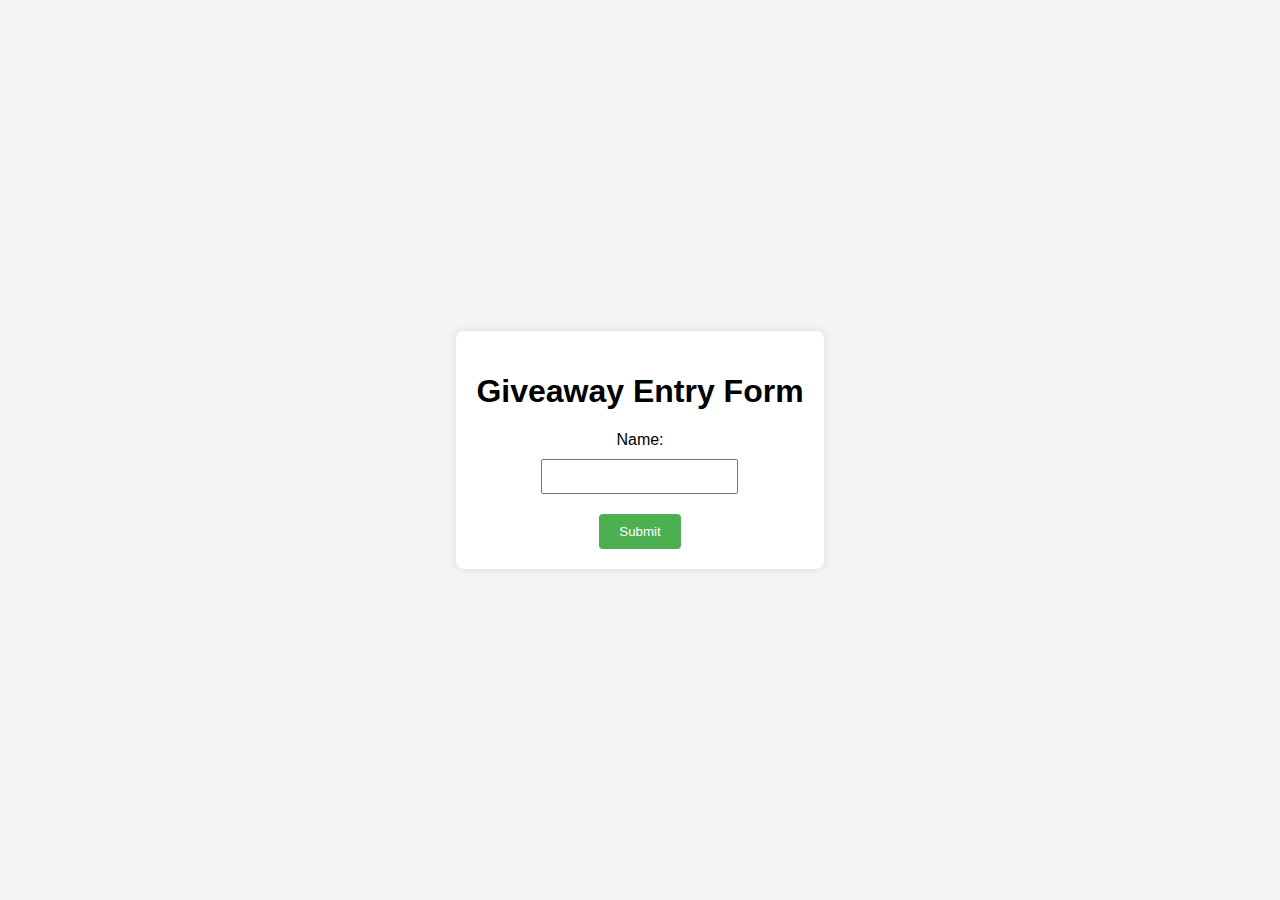
==== index.html @ 6ed903c5 "index.html" ====
<!DOCTYPE html>
<html lang="en">
<head>
    <meta charset="UTF-8">
    <meta name="viewport" content="width=device-width, initial-scale=1.0">
    <link rel="stylesheet" href="list.css">
    <title>Giveaway Entry</title>
</head>
<body>
    <div class="container">
        <h1>Giveaway Entry Form</h1>
        <form id="entryForm">
            <label for="name">Name:</label>
            <input type="text" id="name" required>
            <button type="button" onclick="submitEntry()">Submit</button>
        </form>
        <div id="successMessage" style="display: none; color: green; margin-top: 10px";>Entry submitted successfully!</div>
    </div>

    <script src="list.js"></script>
</body>
</html>
---- list.css ----
/* styles.css */

body {
    font-family: Arial, sans-serif;
    background-color: #f4f4f4;
    margin: 0;
    display: flex;
    align-items: center;
    justify-content: center;
    height: 100vh;
}

.container {
    background-color: #fff;
    padding: 20px;
    border-radius: 8px;
    box-shadow: 0 0 10px rgba(0, 0, 0, 0.1);
}

form {
    display: flex;
    flex-direction: column;
    align-items: center;
}

label {
    margin-bottom: 10px;
}

input {
    padding: 8px;
    margin-bottom: 20px;
}

button {
    padding: 10px 20px;
    background-color: #4caf50;
    color: #fff;
    border: none;
    border-radius: 4px;
    cursor: pointer;
    transition: background-color 0.3s;
}

button:hover {
    background-color: #45a049;
}
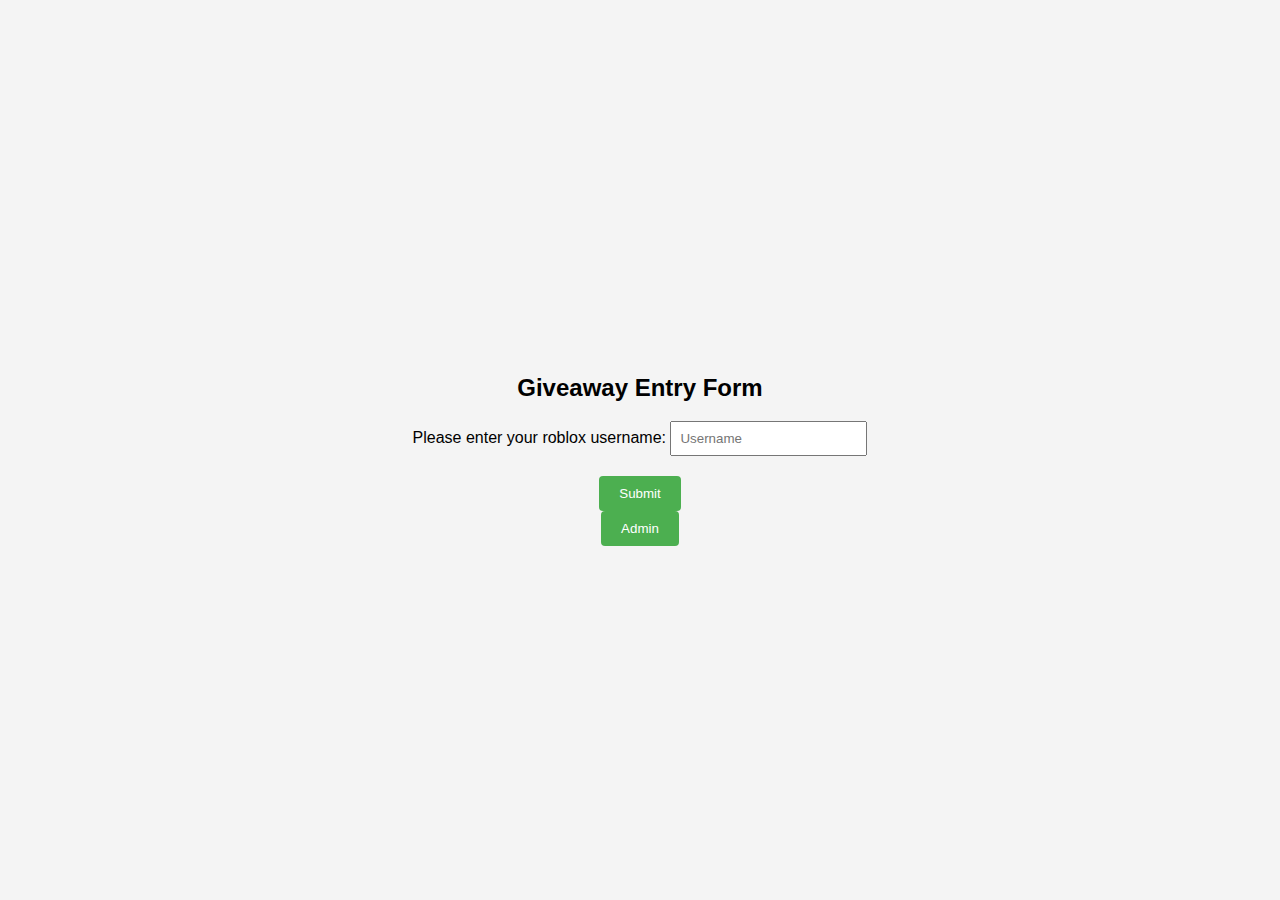
==== commit 95a55ca5: "Add files via upload" ====
--- a/index.html
+++ b/index.html
@@ -4,19 +4,21 @@
     <meta charset="UTF-8">
     <meta name="viewport" content="width=device-width, initial-scale=1.0">
     <link rel="stylesheet" href="list.css">
-    <title>Giveaway Entry</title>
+    <title>Giveaway Form - Anya</title>
 </head>
 <body>
-    <div class="container">
-        <h1>Giveaway Entry Form</h1>
-        <form id="entryForm">
-            <label for="name">Name:</label>
-            <input type="text" id="name" required>
+    <div class="login-page">
+        <form id="entryForm" class="login-form">
+            <h2>Giveaway Entry Form</h2>
+            <div class="input-box">
+                <label for="name">Please enter your roblox username:</label>
+                <input type="text" id="name" placeholder="Username">
+            </div>
             <button type="button" onclick="submitEntry()">Submit</button>
+            <a href="login.html"><button type="button">Admin</button></a>
         </form>
-        <div id="successMessage" style="display: none; color: green; margin-top: 10px";>Entry submitted successfully!</div>
+        <div id="successMessage" style="display: none; color: green; margin-top: 10px; text-align: center";>Entry submitted successfully!</div>
     </div>
-
     <script src="list.js"></script>
 </body>
 </html>
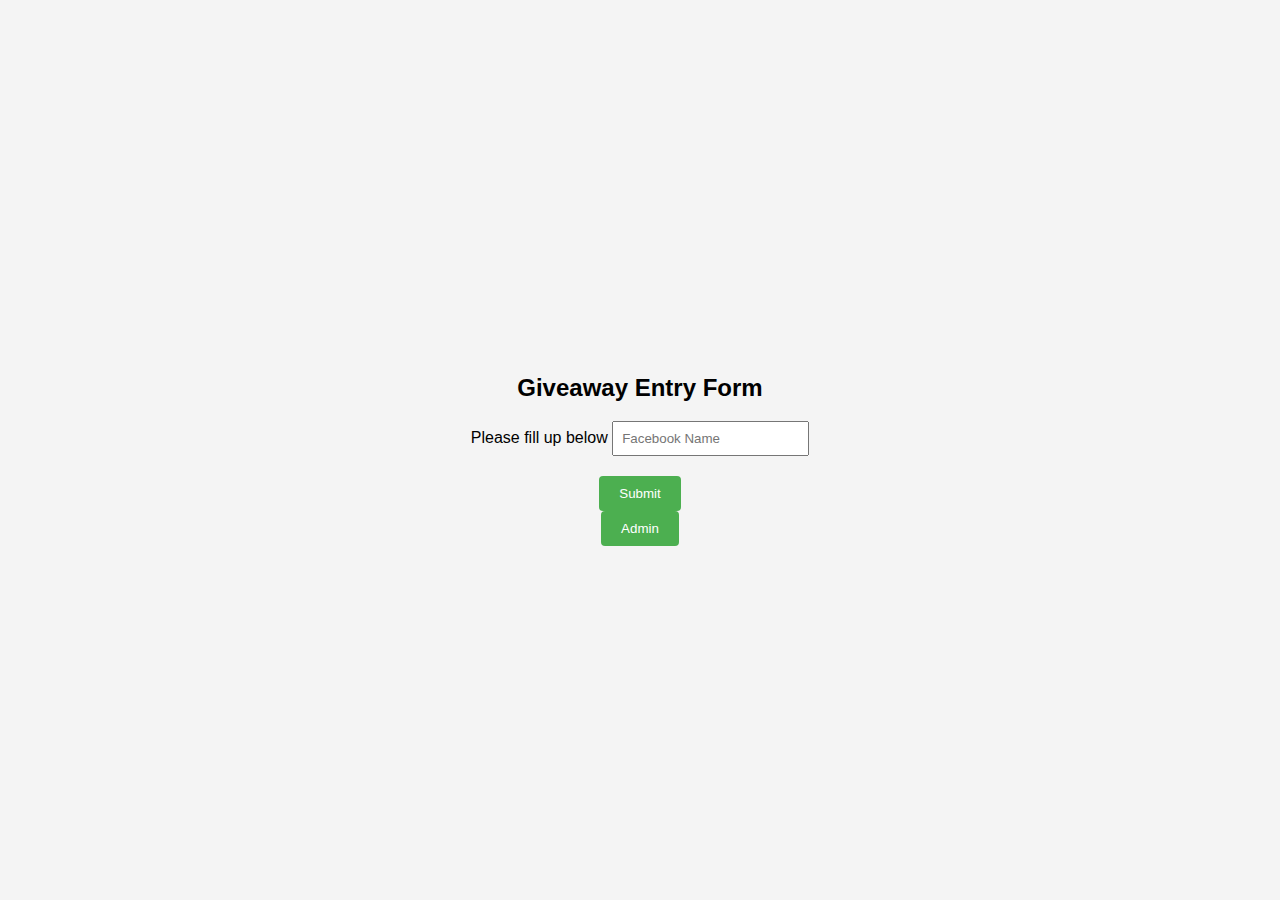
==== commit d9af17fe: "index.html" ====
--- a/index.html
+++ b/index.html
@@ -11,8 +11,8 @@
         <form id="entryForm" class="login-form">
             <h2>Giveaway Entry Form</h2>
             <div class="input-box">
-                <label for="name">Please enter your roblox username:</label>
-                <input type="text" id="name" placeholder="Username">
+                <label for="name">Please fill up below</label>
+                <input type="text" id="name" placeholder="Facebook Name">
             </div>
             <button type="button" onclick="submitEntry()">Submit</button>
             <a href="login.html"><button type="button">Admin</button></a>
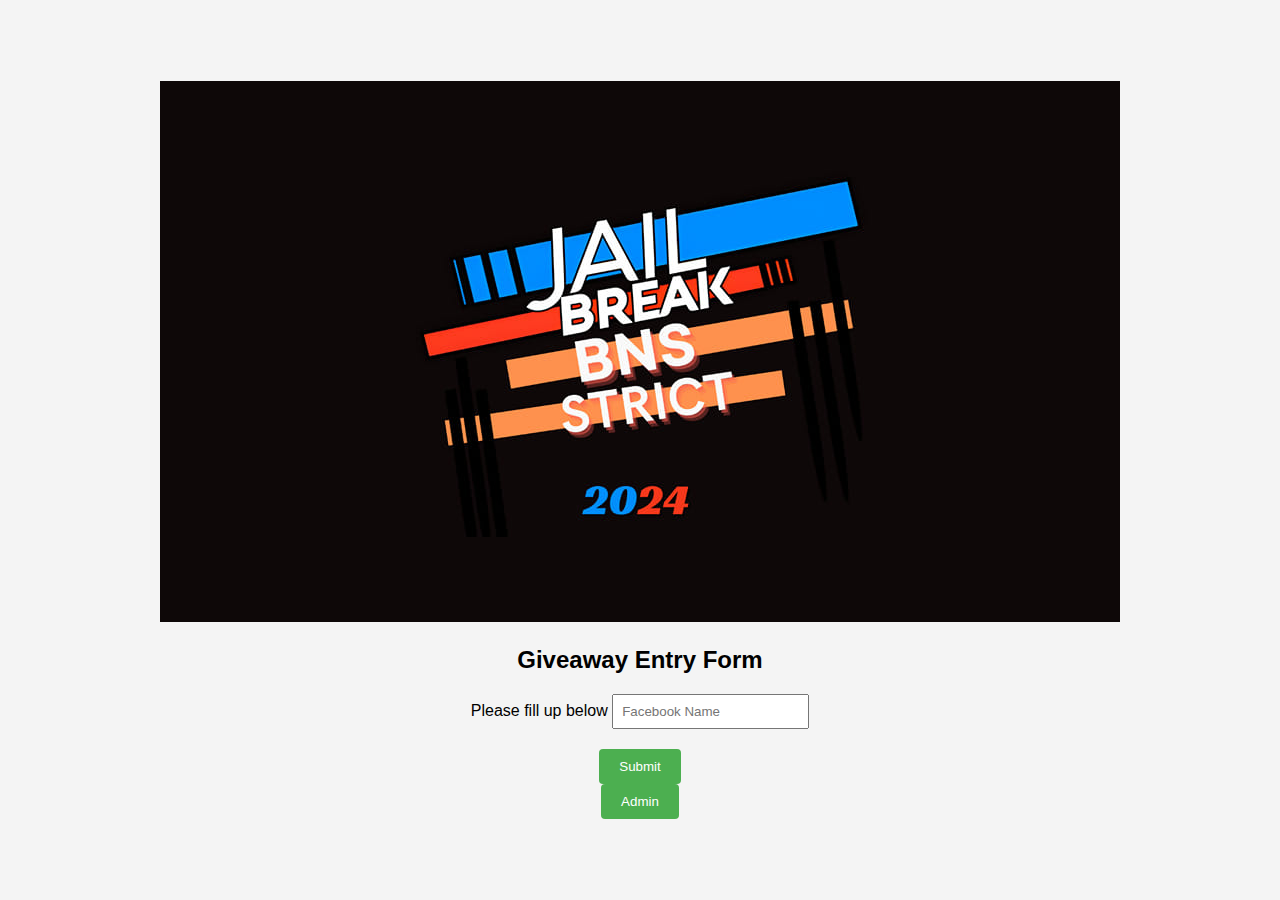
==== commit aff4b2db: "index.html" ====
--- a/index.html
+++ b/index.html
@@ -4,10 +4,13 @@
     <meta charset="UTF-8">
     <meta name="viewport" content="width=device-width, initial-scale=1.0">
     <link rel="stylesheet" href="list.css">
+    <link rel="shortcut icon" href="strict.jpg" type="image/x-icon">
     <title>Giveaway Form - Anya</title>
 </head>
 <body>
     <div class="login-page">
+        <div id="images-container">
+            <img src="strict.jpg" alt="img">
         <form id="entryForm" class="login-form">
             <h2>Giveaway Entry Form</h2>
             <div class="input-box">
@@ -17,6 +20,7 @@
             <button type="button" onclick="submitEntry()">Submit</button>
             <a href="login.html"><button type="button">Admin</button></a>
         </form>
+        
         <div id="successMessage" style="display: none; color: green; margin-top: 10px; text-align: center";>Entry submitted successfully!</div>
     </div>
     <script src="list.js"></script>
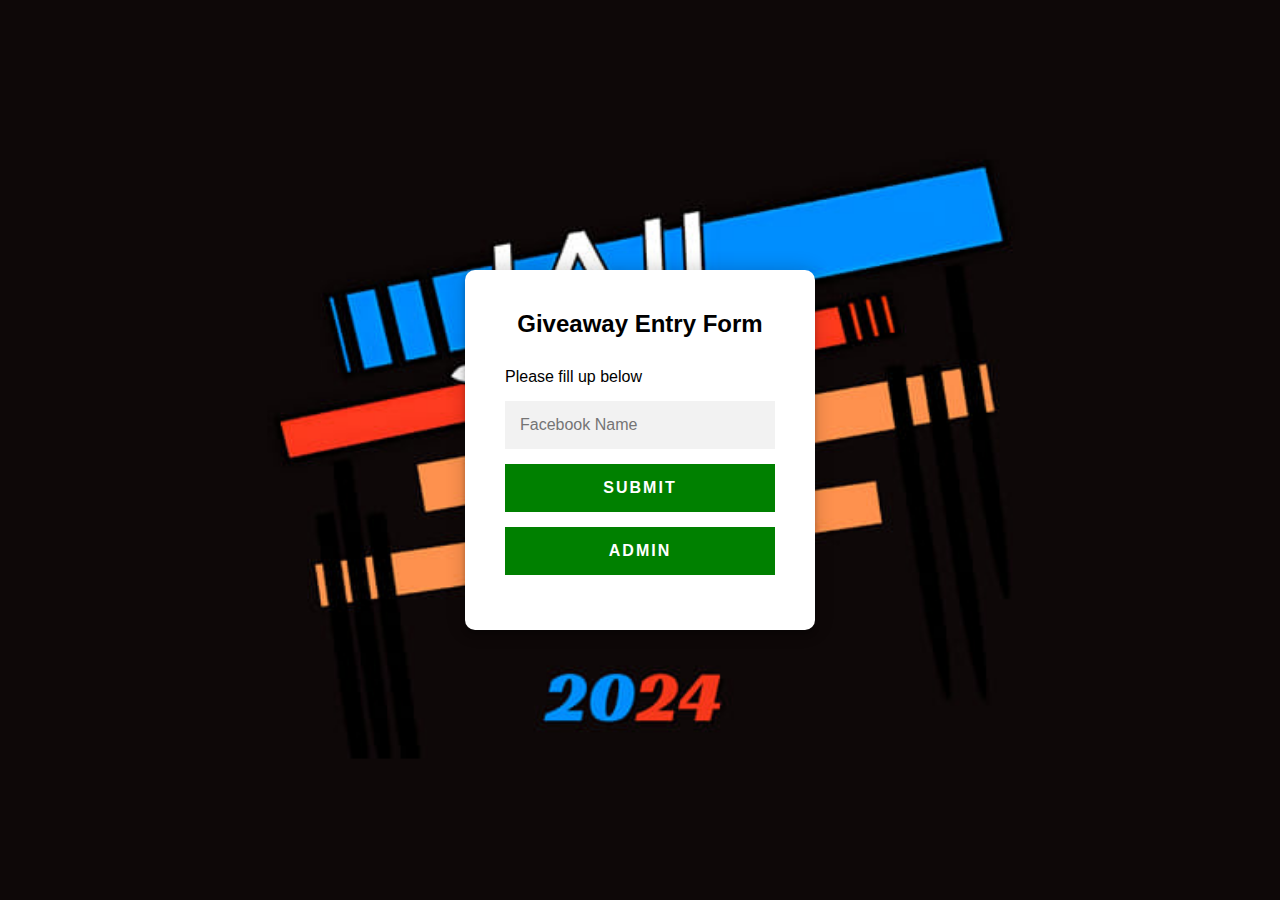
==== commit 795c0e38: "index.html" ====
--- a/index.html
+++ b/index.html
@@ -9,8 +9,6 @@
 </head>
 <body>
     <div class="login-page">
-        <div id="images-container">
-            <img src="strict.jpg" alt="img">
         <form id="entryForm" class="login-form">
             <h2>Giveaway Entry Form</h2>
             <div class="input-box">
--- a/list.css
+++ b/list.css
@@ -1,48 +1,89 @@
-/* styles.css */
-
+*{
+    margin: 0;
+    padding: 0;
+    box-sizing: border-box;
+    font-family: sans-serif;
+}
 body {
     font-family: Arial, sans-serif;
-    background-color: #f4f4f4;
+    background-size: cover;
+    background-image: url(strict.jpg);
+    background-position: center; 
     margin: 0;
     display: flex;
     align-items: center;
     justify-content: center;
     height: 100vh;
 }
-
-.container {
-    background-color: #fff;
-    padding: 20px;
-    border-radius: 8px;
-    box-shadow: 0 0 10px rgba(0, 0, 0, 0.1);
+img {
+    width: 100%;
+    max-width: 350px;
+    height: auto;
+    margin-bottom: 15px;
 }
 
-form {
-    display: flex;
-    flex-direction: column;
-    align-items: center;
+
+.login-page{
+    width: 350px;
+    position: absolute;
+    top: 50%;
+    left: 50%;
+    transform: translate(-50%,-50%);
+    padding: 40px;
+    box-shadow: 0 0 20px rgb(0, 0, 0, 0.2), 
+    0 5px 5px 0 rgb(0, 0, 0, 0.24) ;
+    background: #ffff;
+    border-radius: 10px;
+    
 }
 
-label {
+.login-page h2{
+    text-align: center;
+    margin-bottom: 30px;
+    
+}
+
+.input-box{
     margin-bottom: 10px;
 }
 
-input {
-    padding: 8px;
-    margin-bottom: 20px;
+.input-box input{
+    width: 100%;
+    font-size: 16px;
+    padding: 15px;
+    border: 0;
+    background: #f2f2f2;
+    outline: none;
+    margin-bottom: 5px;
+    margin-top: 15px;
 }
 
-button {
-    padding: 10px 20px;
-    background-color: #4caf50;
-    color: #fff;
-    border: none;
-    border-radius: 4px;
+.login-page button{
+    width: 100%;
+    font-size: 16px;
+    padding: 15px;
+    font-weight: bold;
+    letter-spacing: 2px;
+    background-color: green;
+    border: 0;
+    color: #ffff;
+    text-transform: uppercase;
+    transition: all ease .5s;
     cursor: pointer;
-    transition: background-color 0.3s;
+    margin-bottom: 15px;
 }
 
-button:hover {
-    background-color: #45a049;
+
+.login-page p{
+    color: #b3b3b3;
+    font-size: 12px;
 }
 
+.login-page p a{
+    text-decoration: none;
+    color: green;
+}
+
+.registration-form{
+    display: none;
+}
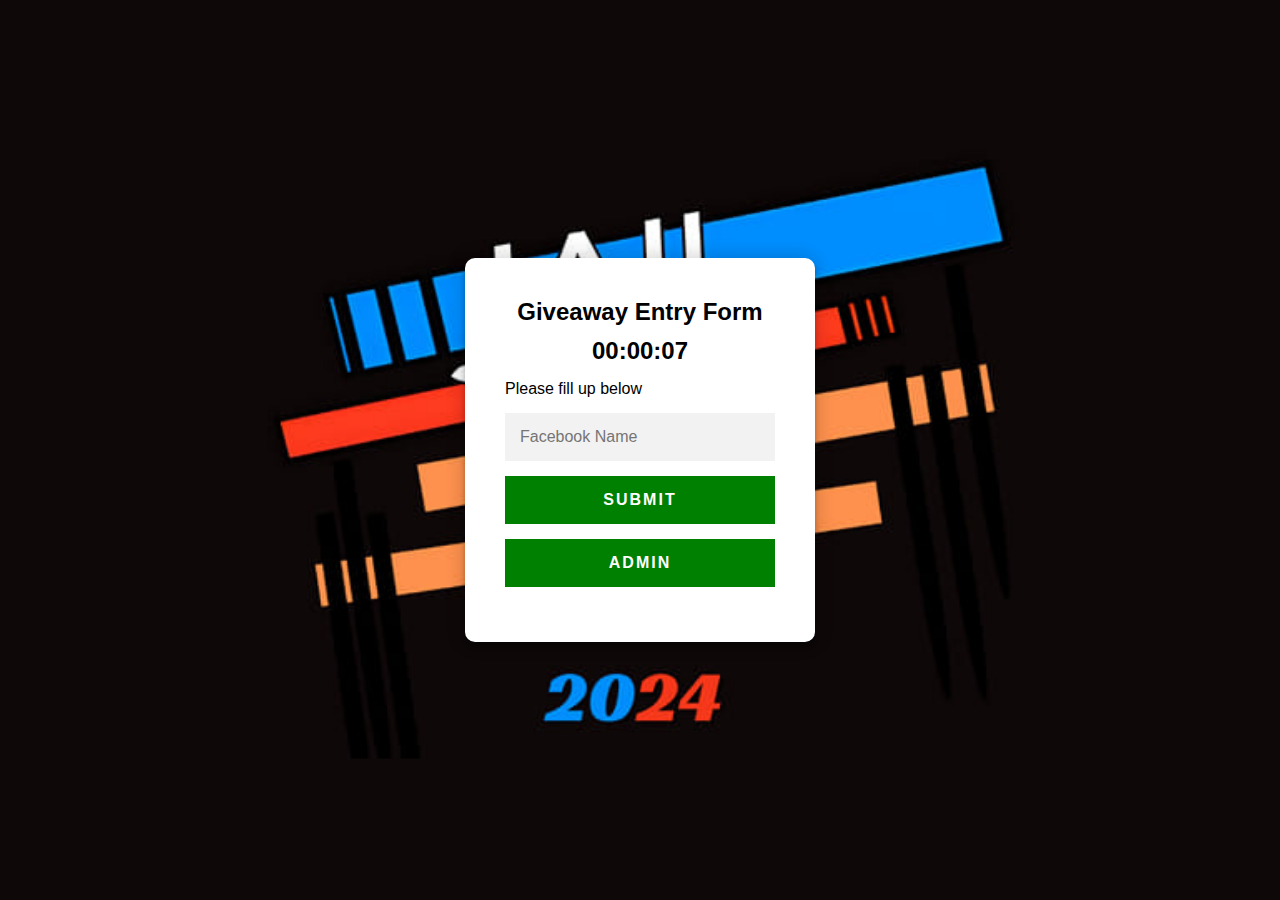
==== commit 22d6b77c: "Update index.html" ====
--- a/index.html
+++ b/index.html
@@ -8,9 +8,14 @@
     <title>Giveaway Form - Anya</title>
 </head>
 <body>
+    <button id="resetButton" style="display: none;" onclick="resetCountdown()">Reset Timer</button>
     <div class="login-page">
         <form id="entryForm" class="login-form">
             <h2>Giveaway Entry Form</h2>
+            <div id="countdown-container">
+                <p id="countdown-timer"></p>
+            </div>
+            
             <div class="input-box">
                 <label for="name">Please fill up below</label>
                 <input type="text" id="name" placeholder="Facebook Name">
--- a/list.css
+++ b/list.css
@@ -39,7 +39,7 @@
 
 .login-page h2{
     text-align: center;
-    margin-bottom: 30px;
+    margin-bottom: 1px;
     
 }
 
@@ -87,3 +87,20 @@
 .registration-form{
     display: none;
 }
+
+
+
+#countdown-container {
+    text-align: center;
+    margin-bottom: 5px;
+}
+
+#countdown-timer {
+    font-size: 24px;
+    font-weight: bold;
+    color: black;
+    background-color: white;
+    padding: 10px;
+    border-radius: 5px;
+    display: inline-block;
+}
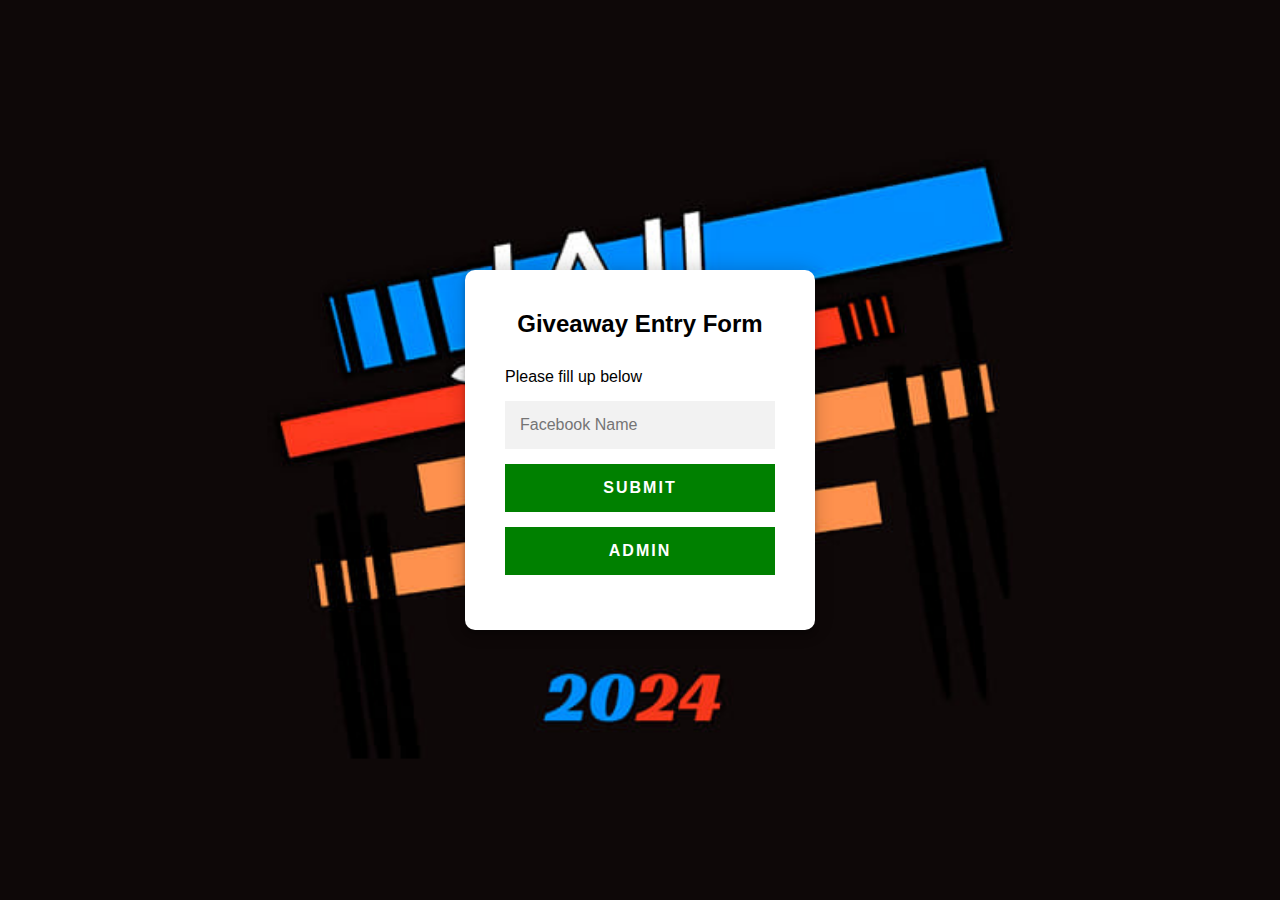
==== commit 5ffe6722: "Update index.html" ====
--- a/index.html
+++ b/index.html
@@ -26,6 +26,6 @@
         
         <div id="successMessage" style="display: none; color: green; margin-top: 10px; text-align: center";>Entry submitted successfully!</div>
     </div>
-    <script src="list.js"></script>
+    <script defer src="list.js"></script>
 </body>
 </html>
--- a/list.css
+++ b/list.css
@@ -104,3 +104,20 @@
     border-radius: 5px;
     display: inline-block;
 }
+
+#resetButton {
+    display: none;
+    position: fixed;
+    top: 10px;
+    right: 10px;
+    padding: 10px;
+    background-color: #0E0808; 
+    color: #0E0808;
+    border: none;
+    border-radius: 5px;
+    cursor: pointer;
+}
+
+#resetButton:hover {
+    background-color: #0E0808; 
+}
